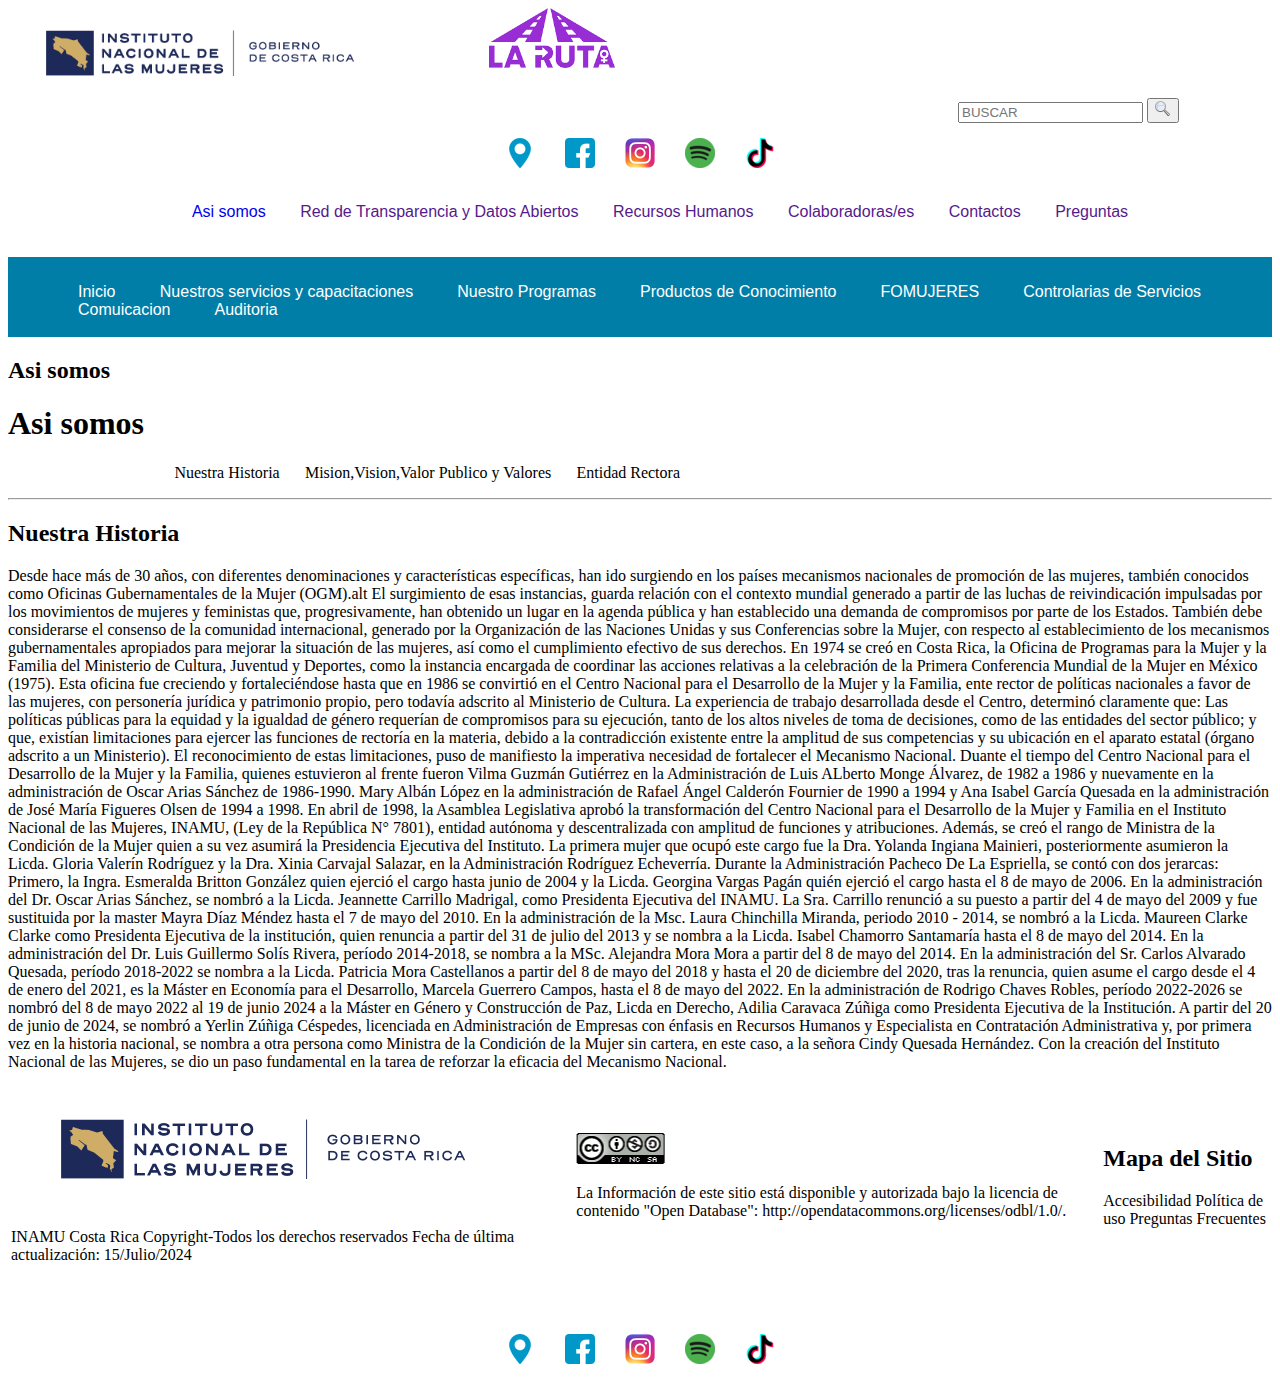
==== acercaDe.html @ b953591a "avance jueves" ====
<!DOCTYPE html>
<html lang="en">
<head>
    <meta charset="UTF-8">
    <meta name="viewport" content="width=device-width, initial-scale=1.0">
    <title>Document</title>
    <link rel="stylesheet" href="acercaDestyles.css">
</head>
<body>
  
    <div class="content">
        <img src="img/Logo-inamu-nueva-imagen-corporativa-2023.png" alt="" class="img1">
        <img src="img/Ruta-logo.png" alt="" class="img2">
        </div>
    
        
        
        
       
        <main>
        <div class="contenedor2">
           <form action="/action_page.php">
            <input type="text" placeholder="BUSCAR">
            <button > <img src="img/search.png" alt=""> </button>
            </form>
        </div>
        
        <div class="contenedor3">
           <a  class="iconos" href=""> <img src="img/article.png" alt=""> </a>
           <a  class="iconos" href=""> <img src="img/article (1).png" alt=""> </a>
           <a  class="iconos" href=""> <img src="img/article (2).png" alt=""> </a>
           <a  class="iconos" href=""> <img src="img/article (4).png" alt=""></a>
           <a  class="iconos" href=""> <img src="img/article (5).png" alt=""> </a>
    
        </div>
        
        <div class="coontenedor4">
            <ul>
            <a class="iconos2" href="acercaDe.html"> Asi somos </a>      
            <a class="iconos2" href="">Red de Transparencia y Datos Abiertos </a>
            <a class="iconos2" href="">Recursos Humanos  </a>
            <a class="iconos2" href=""> Colaboradoras/es </a>
            <a class="iconos2" href=""> Contactos </a>                   
            <a class="iconos2" href="">Preguntas </a>
         </div>
    
        <div class="contenedor4">
            <ul>
                <a class="iconos3" href=""> Inicio </a>      
                <a class="iconos3" href="">Nuestros servicios y capacitaciones</a>
                <a class="iconos3" href="">Nuestro Programas</a>
                <a class="iconos3" href="">Productos de Conocimiento</a>
                <a class="iconos3" href="">FOMUJERES</a>                   
                <a class="iconos3" href="">Controlarias de Servicios</a>
                <a class="iconos3" href="">Comuicacion</a>
                <a class="iconos3" href="">Auditoria</a>
             </div>
       <div class="contenAsisomos1" >
        <h2 class="asisomos">Asi somos</h2>
        <h1 class="asisomos2">Asi somos</h1>
       </div>
      
       <div>

        <ul class="opciones">
        <li>Nuestra Historia</li>
        <li>Mision,Vision,Valor Publico y Valores</li>
        <li>Entidad Rectora</li>
       </ul>
        </div>
        <hr>
        <div>
            <h2 class="Nuestrahistoriatexto">Nuestra Historia</h2>
            <p>Desde hace más de 30 años, con diferentes denominaciones y características específicas, han ido surgiendo en los países mecanismos nacionales de promoción de las mujeres, también conocidos como Oficinas Gubernamentales de la Mujer (OGM).alt

                El surgimiento de esas instancias, guarda relación con el contexto mundial generado a partir de las luchas de reivindicación impulsadas por los movimientos de mujeres y feministas que, progresivamente, han obtenido un lugar en la agenda pública y han establecido una demanda de compromisos por parte de los Estados. También debe considerarse el consenso de la comunidad internacional, generado por la Organización de las Naciones Unidas y sus Conferencias sobre la Mujer, con respecto al establecimiento de los mecanismos gubernamentales apropiados para mejorar la situación de las mujeres, así como el cumplimiento efectivo de sus derechos.
                
                En 1974 se creó en Costa Rica, la Oficina de Programas para la Mujer y la Familia del Ministerio de Cultura, Juventud y Deportes, como la instancia encargada de coordinar las acciones relativas a la celebración de la Primera Conferencia Mundial de la Mujer en México (1975). Esta oficina fue creciendo y fortaleciéndose hasta que en 1986 se convirtió en el Centro Nacional para el Desarrollo de la Mujer y la Familia, ente rector de políticas nacionales a favor de las mujeres, con personería jurídica y patrimonio propio, pero todavía adscrito al Ministerio de Cultura.
                La experiencia de trabajo desarrollada desde el Centro, determinó claramente que:
                
                Las políticas públicas para la equidad y la igualdad de género requerían de compromisos para su ejecución, tanto de los altos niveles de toma de decisiones, como de las entidades del sector público; y que, existían limitaciones para ejercer las funciones de rectoría en la materia, debido a la contradicción existente entre la amplitud de sus competencias y su ubicación en el aparato estatal (órgano adscrito a un Ministerio).
                El reconocimiento de estas limitaciones, puso de manifiesto la imperativa necesidad de fortalecer el Mecanismo Nacional.
                Duante el tiempo del Centro Nacional para el Desarrollo de la Mujer y la Familia, quienes estuvieron al frente fueron Vilma Guzmán Gutiérrez en la Administración de Luis ALberto Monge Álvarez, de 1982 a 1986 y nuevamente en la administración de Oscar Arias Sánchez de 1986-1990. Mary Albán López en la administración de Rafael Ángel Calderón Fournier de 1990 a 1994 y Ana Isabel García Quesada en la administración de José María Figueres Olsen de 1994 a 1998.   
                
                En abril de 1998, la Asamblea Legislativa aprobó la transformación del Centro Nacional para el Desarrollo de la Mujer y Familia en el Instituto Nacional de las Mujeres, INAMU, (Ley de la República N° 7801), entidad autónoma y descentralizada con amplitud de funciones y atribuciones. Además, se creó el rango de Ministra de la Condición de la Mujer quien a su vez asumirá la Presidencia Ejecutiva del Instituto.
                
                La primera mujer que ocupó este cargo fue la Dra. Yolanda Ingiana Mainieri, posteriormente asumieron la Licda. Gloria Valerín Rodríguez y la Dra. Xinia Carvajal Salazar, en la Administración Rodríguez Echeverría.
                
                Durante la Administración Pacheco De La Espriella, se contó con dos jerarcas: Primero, la Ingra. Esmeralda Britton González quien ejerció el cargo hasta junio de 2004 y la Licda. Georgina Vargas Pagán quién ejerció el cargo hasta el 8 de mayo de 2006.
                
                En la administración del Dr. Oscar Arias Sánchez, se nombró a la Licda. Jeannette Carrillo Madrigal, como Presidenta Ejecutiva del INAMU. La Sra. Carrillo renunció a su puesto a partir del 4 de mayo del 2009 y fue sustituida por la master Mayra Díaz Méndez hasta el 7 de mayo del 2010.
                
                En la administración de la Msc. Laura Chinchilla Miranda, periodo 2010 - 2014, se nombró a la Licda. Maureen Clarke Clarke como Presidenta Ejecutiva de la institución, quien renuncia a partir del 31 de julio del 2013 y se nombra a la Licda. Isabel Chamorro Santamaría hasta el 8 de mayo del 2014.
                
                En la administración del Dr. Luis Guillermo Solís Rivera, período 2014-2018, se nombra a la MSc. Alejandra Mora Mora a partir del 8 de mayo del 2014.
                
                En la administración del Sr. Carlos Alvarado Quesada, período 2018-2022 se nombra a la Licda. Patricia Mora Castellanos a partir del 8 de mayo del 2018 y hasta el 20 de diciembre del 2020, tras la renuncia, quien asume el cargo desde el 4 de enero del 2021, es la Máster en Economía para el Desarrollo, Marcela Guerrero Campos, hasta el 8 de mayo del 2022.
                
                En la administración de Rodrigo Chaves Robles, período 2022-2026 se nombró del 8 de mayo 2022 al 19 de junio 2024 a la Máster en Género y Construcción de Paz, Licda en Derecho, Adilia Caravaca Zúñiga como Presidenta Ejecutiva de la Institución. A partir del 20 de junio de 2024, se nombró a Yerlin Zúñiga Céspedes, licenciada en Administración de Empresas con énfasis en Recursos Humanos y Especialista en Contratación Administrativa y, por primera vez en la historia nacional, se nombra a otra persona como Ministra de la Condición de la Mujer sin cartera, en este caso, a la señora Cindy Quesada Hernández.
                
                Con la creación del Instituto Nacional de las Mujeres, se dio un paso fundamental en la tarea de reforzar la eficacia del Mecanismo Nacional.</p>
        </div>
    
</body>
<footer>
    <div class="contenedor10"></div>
<table>
    <!--Fila-->
    <tr>
        <!--Columna 1-->
        <td class="columnafooter1">
            <div class="columnalogoinamu">
         <img src="img/Logo-inamu-nueva-imagen-corporativa-2023.png" alt="">
         <p>INAMU Costa Rica Copyright-Todos los derechos reservados

            Fecha de última actualización: 15/Julio/2024</p>
         </div>
         </td>
         
            <!--Fila-->
            
                <!--Columna 1-->
                <td class="columnaefooter2">
                    <div class="columnacentro">
                 <img src="img/centro footer.jpg" alt="">
                 <p>La Información de este sitio está disponible y autorizada bajo la licencia de contenido "Open Database": http://opendatacommons.org/licenses/odbl/1.0/.</p>
                 </div>
                 </td>
                 
                    <!--Fila-->
                    
                        <!--Columna 1-->
                        <td class="columnafooter3">
                            <div class="columnasitio">
                         <h2>Mapa del Sitio</h2> 
                         <p>Accesibilidad

                            Política de uso
                            
                            Preguntas Frecuentes</p>
                         </div>
                         </td>
         </tr>
    </table>
    <br>
    <br>
    <div class="contenedor3">
        <a  class="iconos" href=""> <img src="img/article.png" alt=""> </a>
        <a  class="iconos" href=""> <img src="img/article (1).png" alt=""> </a>
        <a  class="iconos" href=""> <img src="img/article (2).png" alt=""> </a>
        <a  class="iconos" href=""> <img src="img/article (4).png" alt=""></a>
        <a  class="iconos" href=""> <img src="img/article (5).png" alt=""> </a>
 
     </div>
</footer>
</html>
---- acercaDestyles.css ----
.content{
    display: flex;
    padding-right: 20%;     
}
.img1{
    height: 90px;
    
    
}
.img2{
margin-left: 100px;
height: 60px;
}

.contenedor2{
    display: flex;
    padding-left: 950px;
    
    
    
}
.contenedor3{
    display: flex;
    justify-content: center;
}

.iconos{
    margin: 15px;
}
.coontenedor4{
    display: flex;
    justify-content: space-around;

}

.iconos2{
    margin: 15px;
    font-family: Arial, Helvetica, sans-serif;
    

}
.contenedor4{
    height: 60px;
    background-color: #007EA8;
    padding: 10px;
    margin: 20px 0px 0px;
    
}
.iconos3{
    font-family: Arial, Helvetica, sans-serif;
    color: #FFFF;
     padding: 0 20px;
    font: 16px;
    
    
}

a{
    text-decoration: none;
}

.opciones{
    
    display: flex;
    justify-content: space-between;
    width: 40%;
    margin-left: 10%;
    list-style: none;
    
    
}
.opciones > li:hover{
 background-color: yellowgreen;  

}
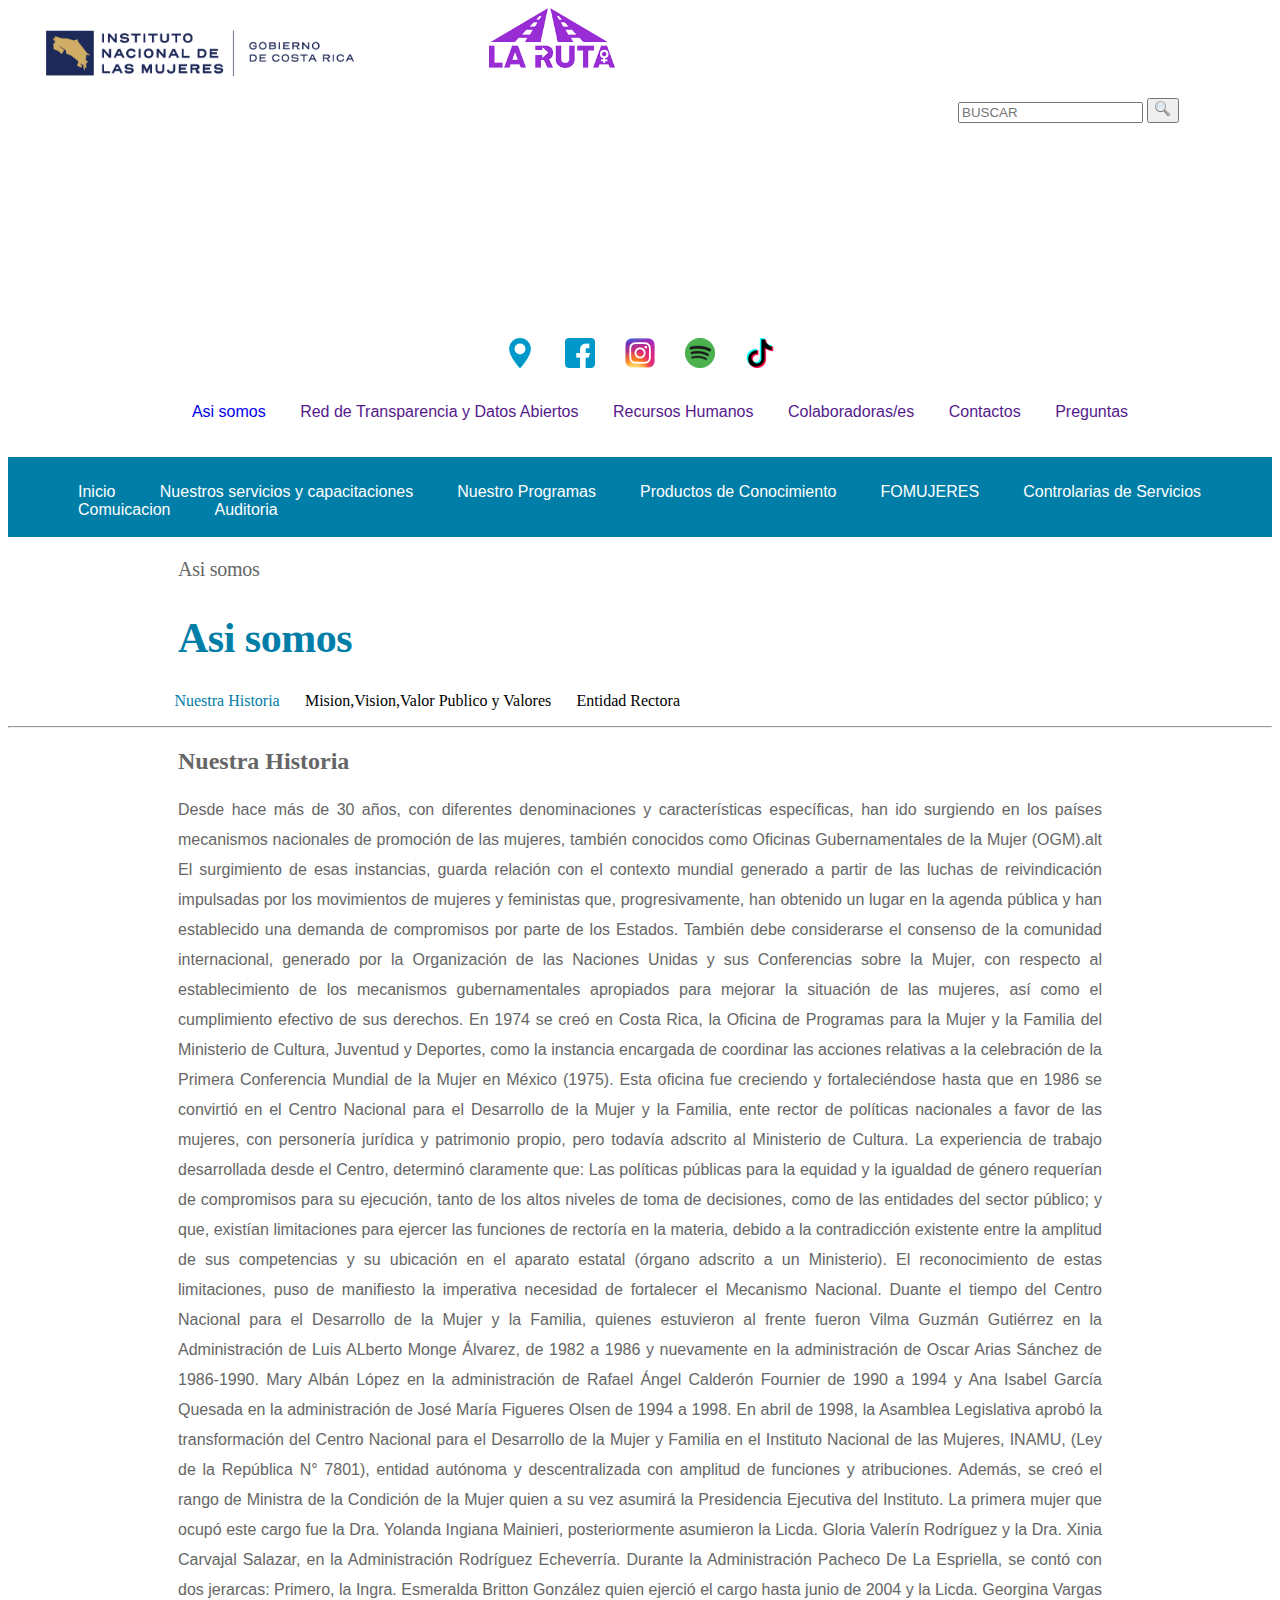
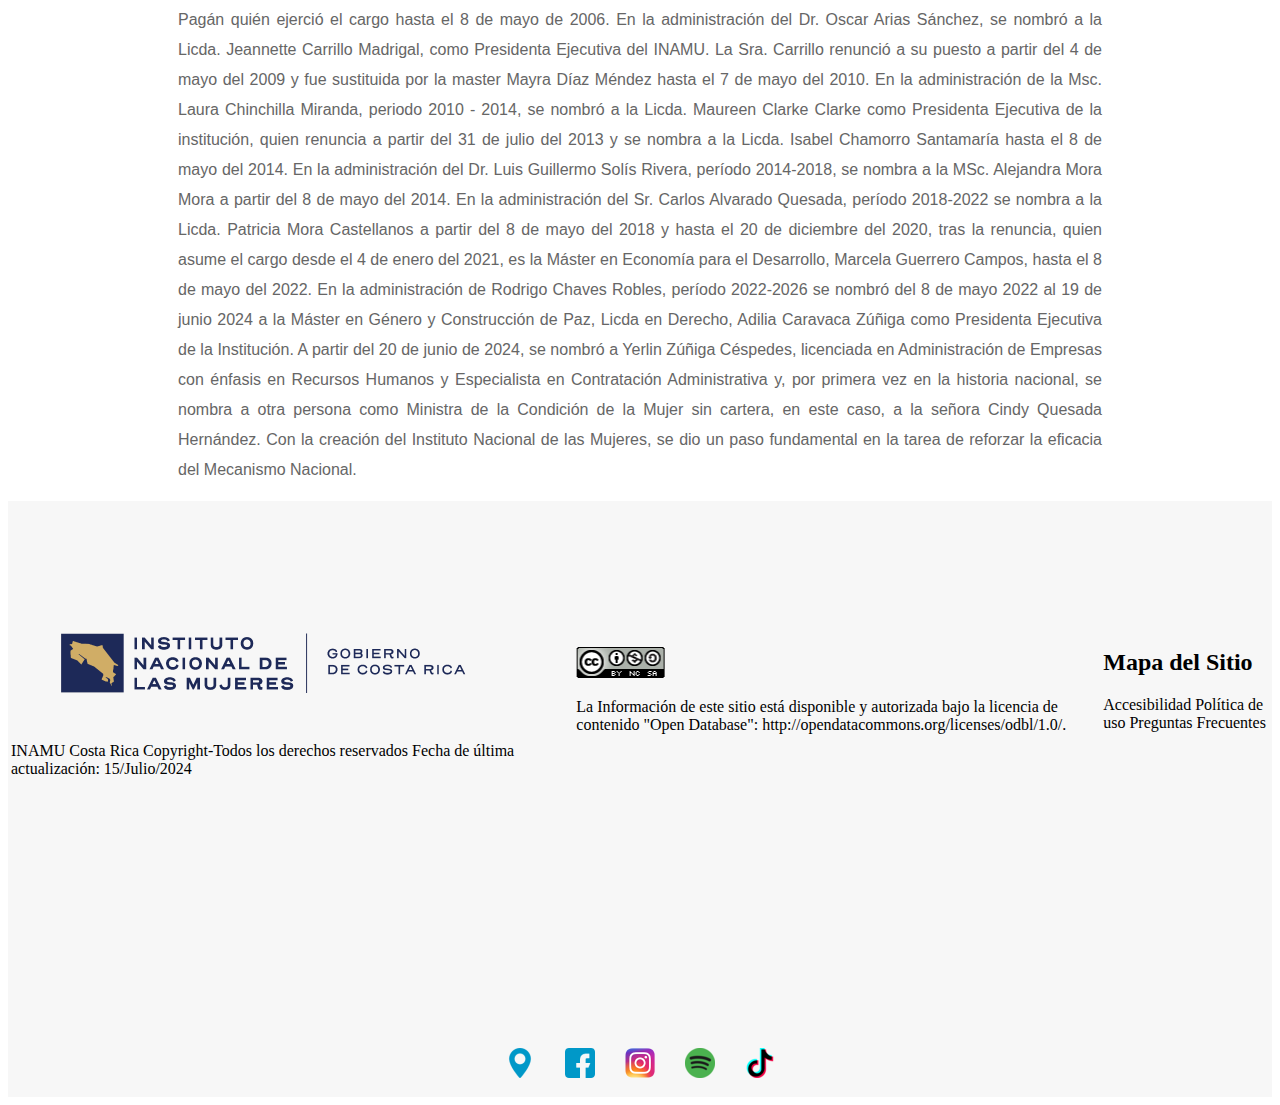
==== commit 110a7fb0: "final" ====
--- a/acercaDe.html
+++ b/acercaDe.html
@@ -63,7 +63,7 @@
        <div>
 
         <ul class="opciones">
-        <li>Nuestra Historia</li>
+        <li class="nuestrahistori">Nuestra Historia</li>
         <li>Mision,Vision,Valor Publico y Valores</li>
         <li>Entidad Rectora</li>
        </ul>
@@ -71,7 +71,7 @@
         <hr>
         <div>
             <h2 class="Nuestrahistoriatexto">Nuestra Historia</h2>
-            <p>Desde hace más de 30 años, con diferentes denominaciones y características específicas, han ido surgiendo en los países mecanismos nacionales de promoción de las mujeres, también conocidos como Oficinas Gubernamentales de la Mujer (OGM).alt
+            <p class="parrafonuestrahistoria">Desde hace más de 30 años, con diferentes denominaciones y características específicas, han ido surgiendo en los países mecanismos nacionales de promoción de las mujeres, también conocidos como Oficinas Gubernamentales de la Mujer (OGM).alt
 
                 El surgimiento de esas instancias, guarda relación con el contexto mundial generado a partir de las luchas de reivindicación impulsadas por los movimientos de mujeres y feministas que, progresivamente, han obtenido un lugar en la agenda pública y han establecido una demanda de compromisos por parte de los Estados. También debe considerarse el consenso de la comunidad internacional, generado por la Organización de las Naciones Unidas y sus Conferencias sobre la Mujer, con respecto al establecimiento de los mecanismos gubernamentales apropiados para mejorar la situación de las mujeres, así como el cumplimiento efectivo de sus derechos.
                 
@@ -103,13 +103,13 @@
     
 </body>
 <footer>
-    <div class="contenedor10"></div>
+    <div class="contenedor10">
 <table>
     <!--Fila-->
     <tr>
         <!--Columna 1-->
         <td class="columnafooter1">
-            <div class="columnalogoinamu">
+            <div class="columna">
          <img src="img/Logo-inamu-nueva-imagen-corporativa-2023.png" alt="">
          <p>INAMU Costa Rica Copyright-Todos los derechos reservados
 
@@ -121,7 +121,7 @@
             
                 <!--Columna 1-->
                 <td class="columnaefooter2">
-                    <div class="columnacentro">
+                    <div class="columna">
                  <img src="img/centro footer.jpg" alt="">
                  <p>La Información de este sitio está disponible y autorizada bajo la licencia de contenido "Open Database": http://opendatacommons.org/licenses/odbl/1.0/.</p>
                  </div>
@@ -131,7 +131,7 @@
                     
                         <!--Columna 1-->
                         <td class="columnafooter3">
-                            <div class="columnasitio">
+                            <div class="columna">
                          <h2>Mapa del Sitio</h2> 
                          <p>Accesibilidad
 
@@ -152,5 +152,6 @@
         <a  class="iconos" href=""> <img src="img/article (5).png" alt=""> </a>
  
      </div>
+   </div>  
 </footer>
 </html>--- a/acercaDestyles.css
+++ b/acercaDestyles.css
@@ -58,6 +58,25 @@
 a{
     text-decoration: none;
 }
+.asisomos{
+    font-size: 20px;
+    color: #666;
+    font-family: 'Inter';
+    font-style: normal;
+    font-weight: 400;
+    line-height: 30px;
+    letter-spacing: -0.25px;
+}
+
+.asisomos2{
+    font-family: Inter !important;
+    font-style: normal;
+    font-weight: 800 !important;
+    font-size: 42px;
+    line-height: 52px;
+    letter-spacing: -0.5px;
+    color: #007ea8;
+}
 
 .opciones{
     
@@ -72,4 +91,38 @@
 .opciones > li:hover{
  background-color: yellowgreen;  
 
-}+}
+.contenAsisomos1{
+     margin-left: 170px;
+     
+}
+.nuestrahistori{
+    color: #007EA8;
+}
+
+.Nuestrahistoriatexto{
+    margin-left: 170px;
+    color: #666;
+}
+.parrafonuestrahistoria{
+    margin-left: 170px;
+    margin-right: 170px;
+    color: #666;
+    font-family: "Inter", sans-serif;
+    font-style: normal;
+    font-weight: 400;
+    line-height: 30px;
+    font-family: 14px;
+    text-align: justify;
+}
+.contenedor10{
+background-color: #f7f7f7;
+}
+.columna{
+    margin-top: 100px;
+}
+
+
+.contenedor3{
+    margin-top: 200px;
+}
